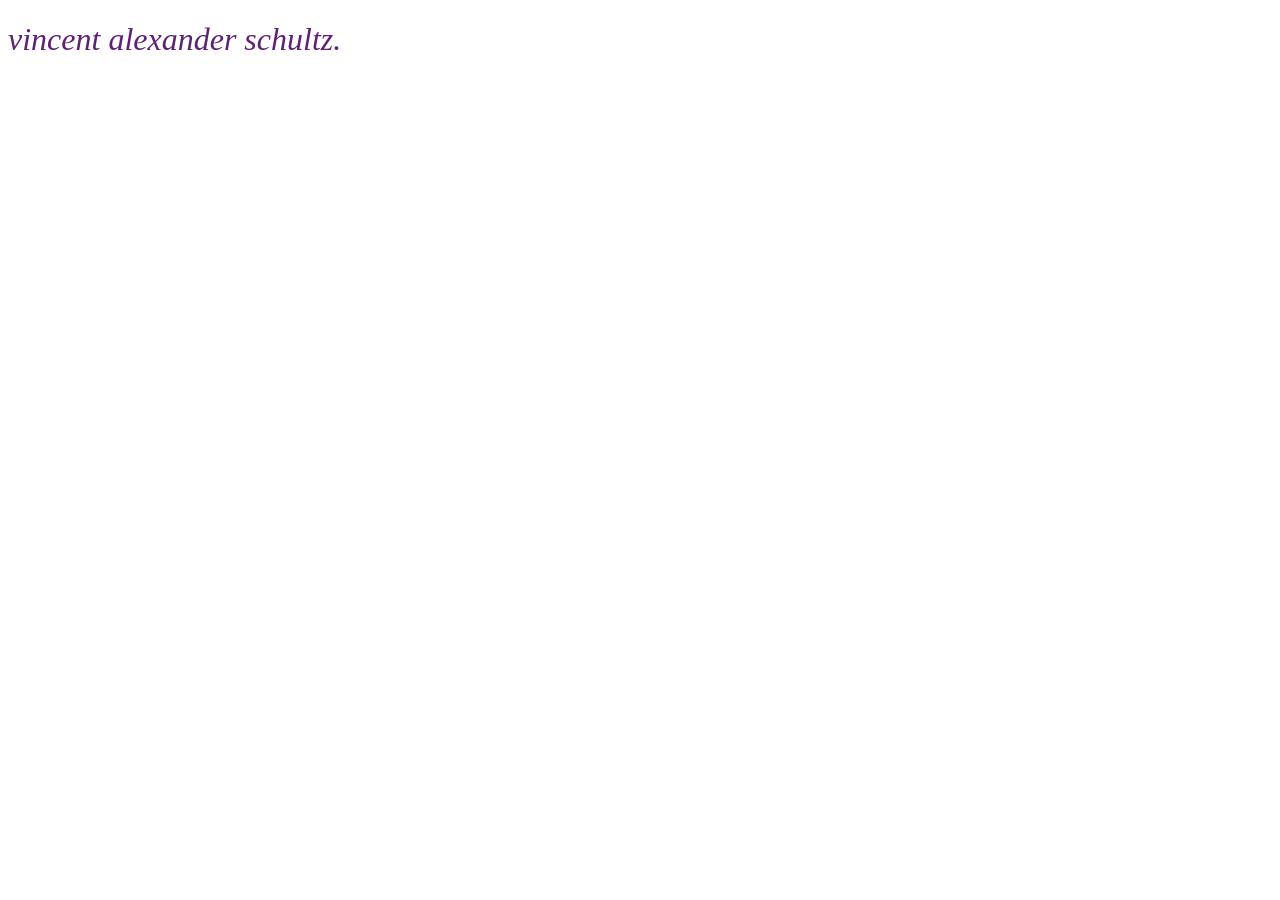
==== en/index.html @ c4c29f31 "changed to class" ====
<!DOCTYPE html>
<html lang="en">
  <head>
    <meta charset="UTF-8">
    <meta name="viewport" content="width=device-width, initial-scale=1.0">
    <title>contact</title>
    <link rel="stylesheet" href="../main-style.css">
  </head>
  <body>
    <h1 class="nice"><em>vincent alexander schultz.</em></h1>
  </body>
</html>
---- main-style.css ----
h1 {
    color: rgb(94, 34, 116);
}
.nice {
    font-weight: 100;
}
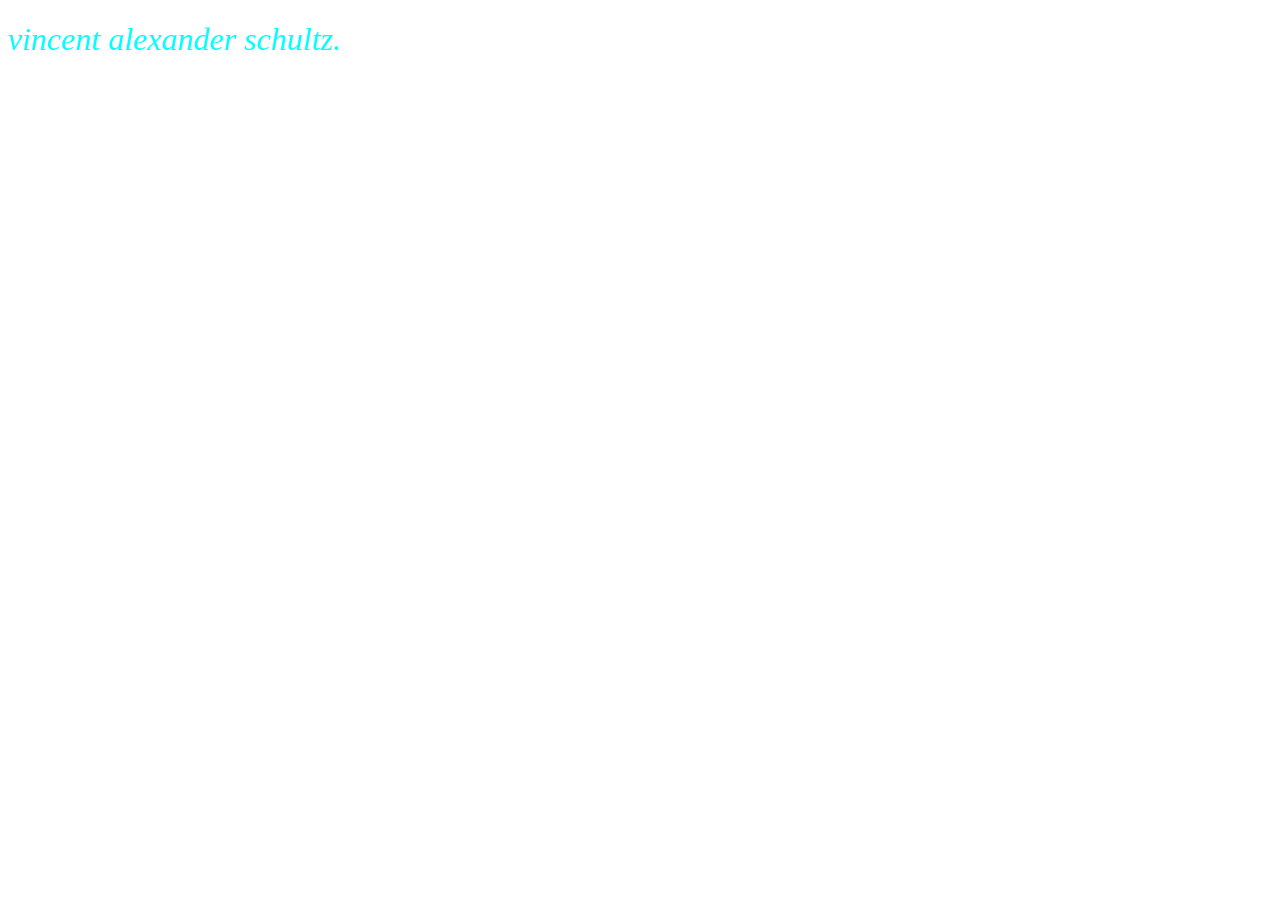
==== commit e498eca3: "changes test" ====
--- a/en/index.html
+++ b/en/index.html
@@ -4,9 +4,9 @@
     <meta charset="UTF-8">
     <meta name="viewport" content="width=device-width, initial-scale=1.0">
     <title>contact</title>
-    <link rel="stylesheet" href="../main-style.css">
+    <link rel="stylesheet" href="../main-style.css?v=2">
   </head>
   <body>
-    <h1 class="nice"><em>vincent alexander schultz.</em></h1>
+    <h1 class="überschrift"><em>vincent alexander schultz.</em></h1>
   </body>
 </html>
--- a/main-style.css
+++ b/main-style.css
@@ -1,6 +1,4 @@
-h1 {
-    color: rgb(94, 34, 116);
-}
-.nice {
+.überschrift {
     font-weight: 100;
+    color: aqua;
 }
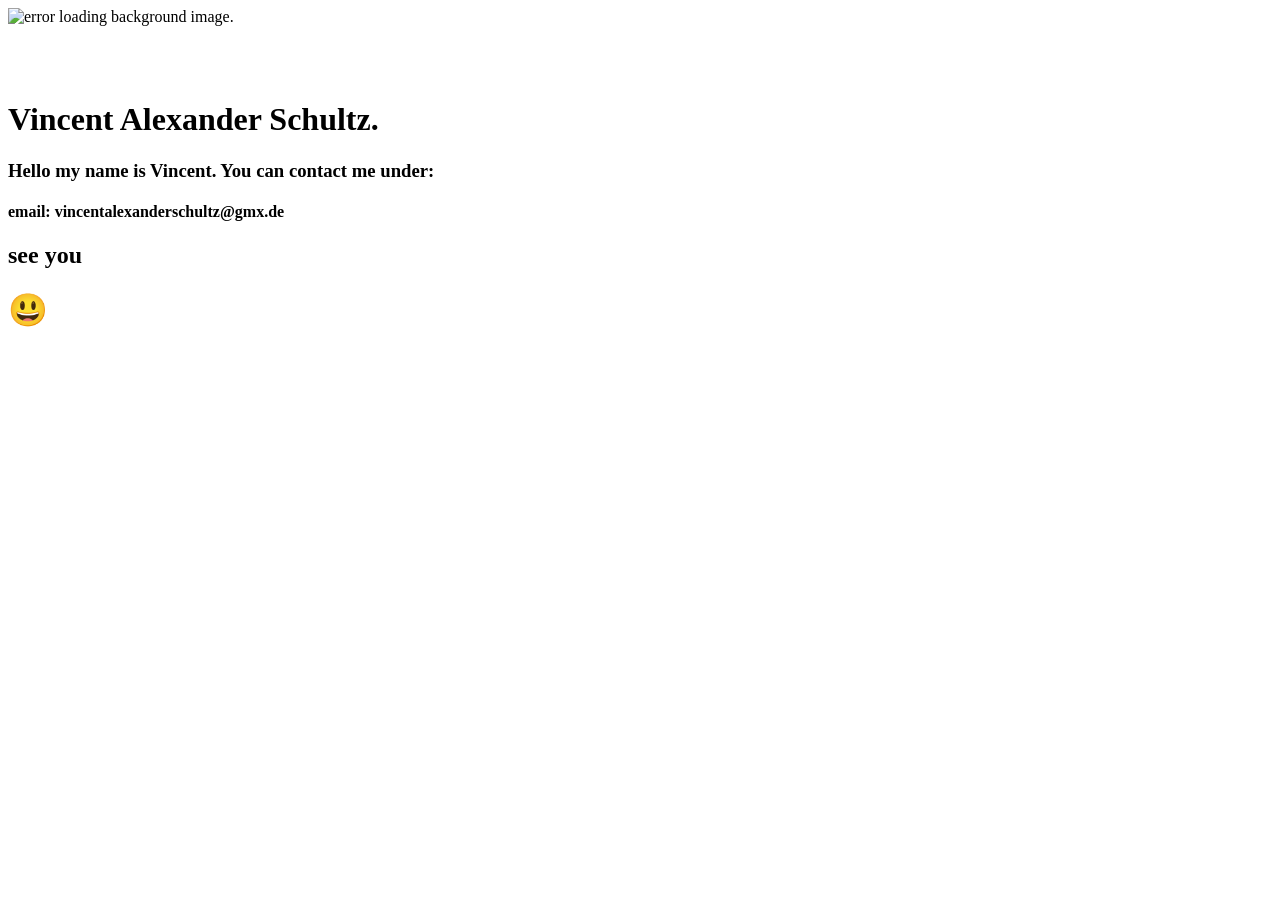
==== commit 84fecf0b: "fixed path" ====
--- a/en/index.html
+++ b/en/index.html
@@ -4,9 +4,18 @@
     <meta charset="UTF-8">
     <meta name="viewport" content="width=device-width, initial-scale=1.0">
     <title>contact</title>
-    <link rel="stylesheet" href="../main-style.css?v=2">
+    <link rel="stylesheet" href="../main-style.css">
   </head>
   <body>
-    <h1 class="überschrift"><em>vincent alexander schultz.</em></h1>
+    <img class="background-image" src="../imgs/background-image.jpg" alt="error loading background image.">
+    <br>
+    <br>
+    <br>
+    <br>
+    <h1 class="headline">Vincent Alexander Schultz.</h1>
+    <h3>Hello my name is Vincent. You can contact me under:</h3>
+    <h4>email: vincentalexanderschultz@gmx.de</h4>
+    <h2>see you</h2>
+    <h1>😃</h1>
   </body>
 </html>
